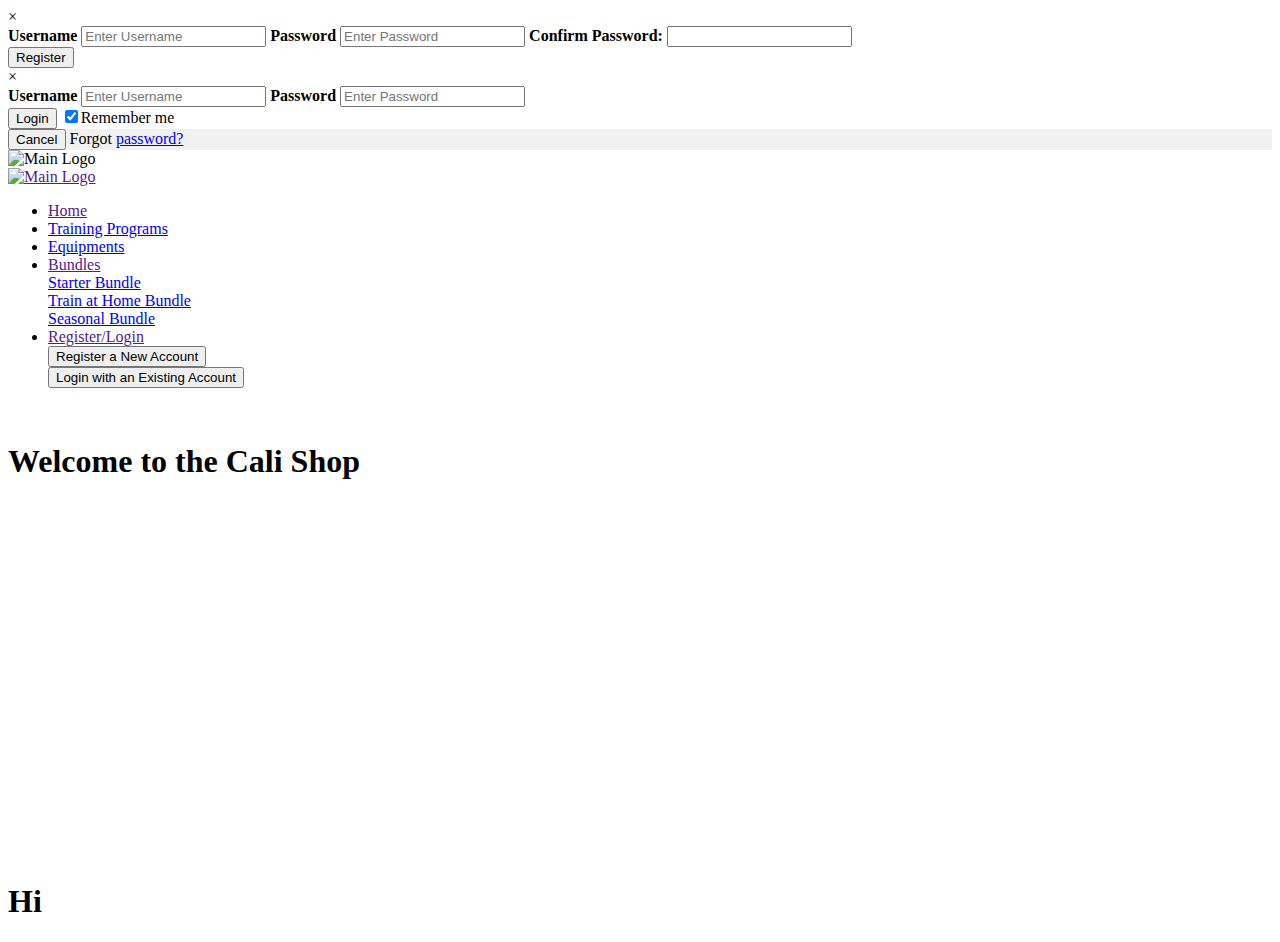
==== Index.html @ b8131631 "commit" ====
<!DOCTYPE html>
<html>
<head>
    <link rel="stylesheet" href="Normalize.css" type="text/css">
    <link href="https://cdn.jsdelivr.net/npm/bootstrap@5.0.0-beta1/dist/css/bootstrap.min.css" rel="stylesheet" integrity="sha384-giJF6kkoqNQ00vy+HMDP7azOuL0xtbfIcaT9wjKHr8RbDVddVHyTfAAsrekwKmP1" crossorigin="anonymous">
    <link rel="stylesheet" href="style.css" type="text/css">
    <meta charset="utf-8">
    <meta name="viewport" content="width=device-width, initial-scale=1.0">
    <title>Home Page</title>
</head>
<body>

<!--This is for register popup-->
<div id="register" class="popupbg">
    <form class="popupcontent animate" action="#" method="post">
        <div class="closecontainer">
            <span onclick="document.getElementById('register').style.display='none'" class="close" title="Close Modal">&times;</span>
        </div>
        <div class="popupcontainer">
            <label for="Username"><b>Username</b></label>
            <input type="text" placeholder="Enter Username" id="username" name="username" required>

            <label for="password"><b>Password</b></label>
            <input type="password" placeholder="Enter Password" id="password" name="password" required>
            <label><b>Confirm Password:</b>
                <input type="password" name="confirmPass" id="confirmPass">
                <span id="warning"></span>
            </label>
            <br>
            <button type="submit">Register</button>
        </div>
    </form>
</div>


<!---Login Popup-->
<div id="login" class="popupbg">
    <form class="popupcontent animate" action="#" method="post">
        <div class="closecontainer">
            <span onclick="document.getElementById('login').style.display='none'" class="close" title="Close Modal">&times;</span>
        </div>
        <div class="popupcontainer">
            <label for="Username"><b>Username</b></label>
            <input type="text" placeholder="Enter Username" id="username" name="username" required>

            <label for="password"><b>Password</b></label>
            <input type="password" placeholder="Enter Password" id="password" name="password" required>
            <br>
            <button type="submit">Login</button>
            <label>
                <input type="checkbox" checked="checked" name="remember">Remember me
            </label>
        </div>

        <div class="popupcontainer" style="background-color:#f1f1f1">
            <button type="button" onclick="document.getElementById('login').style.display='none'" class="cancelbtn">Cancel</button>
            <span class="password">Forgot <a href="#">password?</a></span>
        </div>
    </form>
</div>


<header>
    
    <img class="main-logo align-self-center" src="Assets/Logo.png" alt="Main Logo">
    <nav class="navbar navbar-expand-lg sticky-top navbar-dark bg-dark">
        <a class="navbar-brand" href="" onclick="return false;">
            <img src="Assets/Logo.png" width="40" height="30" alt="Main Logo">
        </a>
        
        <ul class="navbar-nav mr-auto">
            <li class="nav-item active">
                <a class="nav-link active" href="" onclick="return false;">Home</a>
            </li>
            <li class="nav-item">
                <a class="nav-link" href="Training Programs.html">Training Programs</a>
            </li>
            <li class="nav-item">
                <a class="nav-link" href="Equipment.html">Equipments</a>
            </li>
            <li class="nav-item dropdown">
                <a class="nav-link dropdown-toggle" href="" onclick="return false;" id="equipdropdown" role="button" data-toggle="dropdown" aria-haspopup="true" aria-expanded="false">
                    Bundles
                </a>
                <div class="dropdown-menu" aria-labelledby="navbarDropdown">
                    <a class="dropdown-item" href="#">Starter Bundle</a>
                    <div class="dropdown-divider"></div>
                    <a class="dropdown-item" href="#">Train at Home Bundle</a>
                    <div class="dropdown-divider"></div>
                    <a class="dropdown-item" href="#">Seasonal Bundle</a>
                </div>
            </li>
            <li class="nav-item dropdown">
                <a class="nav-link dropdown-toggle" href="" onclick="return false;" id="navAcc" role="button" data-toggle="dropdown" aria-haspopup="true" aria-expanded="false">
                    Register/Login
                </a>
                <div class="dropdown-menu" aria-labelledby="navbarDropdown">
                    <button class="dropdown-item" href="#" onclick="document.getElementById('register').style.display='block'">Register a New Account</button>
                    <div class="dropdown-divider"></div>
                    <button class="dropdown-item" href="#" onclick="document.getElementById('login').style.display='block'">Login with an Existing Account</button>
                </div>
            </li>
        </ul>
    </nav><br>
    <h1 class="text-center">Welcome to the Cali Shop</h1>
</header>


<br><br><br><br><br><br><br><br><br><br><br><br><br><br><br><br><br><br><br><br>
<h1 class="text-center">Hi</h1>
<script src="https://code.jquery.com/jquery-3.2.1.slim.min.js" integrity="sha384-KJ3o2DKtIkvYIK3UENzmM7KCkRr/rE9/Qpg6aAZGJwFDMVNA/GpGFF93hXpG5KkN" crossorigin="anonymous"></script>
<script src="https://cdnjs.cloudflare.com/ajax/libs/popper.js/1.12.9/umd/popper.min.js" integrity="sha384-ApNbgh9B+Y1QKtv3Rn7W3mgPxhU9K/ScQsAP7hUibX39j7fakFPskvXusvfa0b4Q" crossorigin="anonymous"></script>
<script src="https://maxcdn.bootstrapcdn.com/bootstrap/4.0.0/js/bootstrap.min.js" integrity="sha384-JZR6Spejh4U02d8jOt6vLEHfe/JQGiRRSQQxSfFWpi1MquVdAyjUar5+76PVCmYl" crossorigin="anonymous"></script>
<script src="script.js"></script>

</body>
</html>
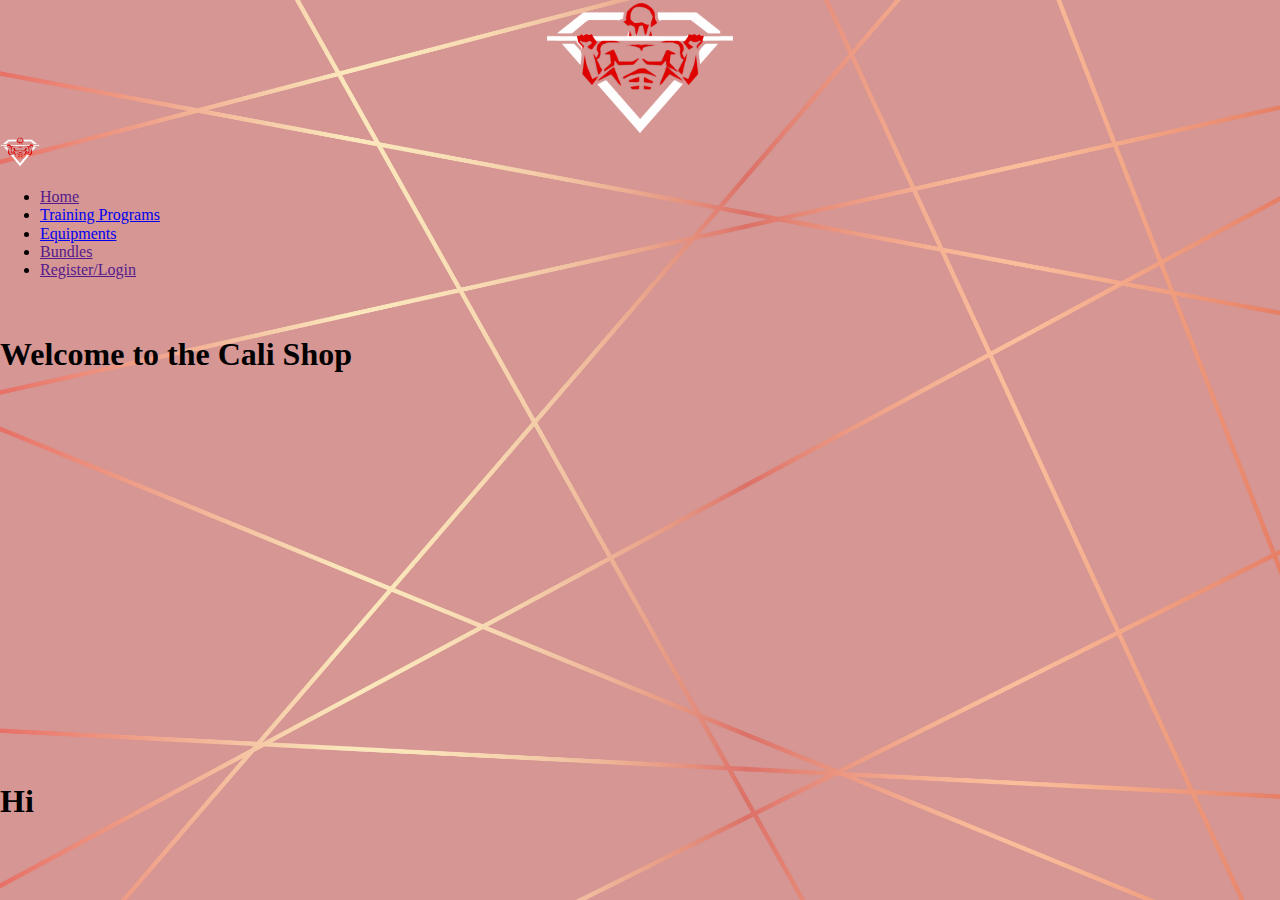
==== commit 1a8d4635: "commit" ====
--- a/Index.html
+++ b/Index.html
@@ -105,6 +105,7 @@
     <h1 class="text-center">Welcome to the Cali Shop</h1>
 </header>
 
+<!---This is where a search bar would be-->
 
 <br><br><br><br><br><br><br><br><br><br><br><br><br><br><br><br><br><br><br><br>
 <h1 class="text-center">Hi</h1>
--- a/style.css
+++ b/style.css
@@ -0,0 +1,98 @@
+body{
+    background-image: url(Assets/rose\ gold\ bg.jpg);
+    background-repeat: no-repeat;
+    background-size: cover;
+    font-family: Verdana;
+}
+
+.main-logo{
+    display: block;
+    margin-left: auto;
+    margin-right: auto;
+    width: 15%;
+    height: 15%;
+}
+
+
+/*  Login/Register Popup  */
+input[type=text], input[type=password] {
+    width: 100%;
+    padding: 12px 20px;
+    margin: 8px 0;
+    display: inline-block;
+    border: 1px solid #ccc;
+    box-sizing: border-box;
+}
+.popupcontainer{
+    padding: 16px;
+}
+.closecontainer{
+    position: relative;
+}
+.popupbg{
+    display: none;
+    position: fixed;
+    z-index: 999999999;
+    left: 0;
+    right: 0;
+    width: 100%;
+    height: 100%;
+    overflow: auto;
+    background-color: rgb(0,0,0,0.4);
+    padding-top: 50px;
+}
+.popupcontent{
+    background: white;
+    margin: 5% auto 15% auto;
+    border: 1px solid #888;
+    width: 60%;
+}
+.cancelbtn {
+    width: auto;
+    padding: 10px 18px;
+    background-color: #f44336;
+}
+.close {
+    position: absolute;
+    right: 25px;
+    top: 0;
+    color: #000;
+    font-size: 35px;
+    font-weight: bold;
+}
+.close:hover,
+.close:focus {
+    color: red;
+    cursor: pointer;
+}  
+
+/* Animation  */
+.animate {
+    -webkit-animation: animatezoom 0.6s;
+    animation: animatezoom 0.6s
+}
+@-webkit-keyframes animatezoom {
+    from {-webkit-transform: scale(0)} 
+    to {-webkit-transform: scale(1)}
+}  
+@keyframes animatezoom {
+    from {transform: scale(0)} 
+    to {transform: scale(1)}
+}
+
+/*  Media Query Stuff  */
+@media only screen and (min-width: 992px){
+    .navbar .nav-item .dropdown-menu{ display: none; }
+	.navbar .nav-item:hover .nav-link{ color: #fff;  }
+	.navbar .nav-item:hover .dropdown-menu{ display: block; }
+    .navbar .nav-item .dropdown-menu{ margin-top:0; }
+} 
+@media screen and (max-width: 300px){
+    span.psw{
+        display: block;
+        float: none;
+    }
+    .cancelbtn{
+        width: 100%;
+    }
+}